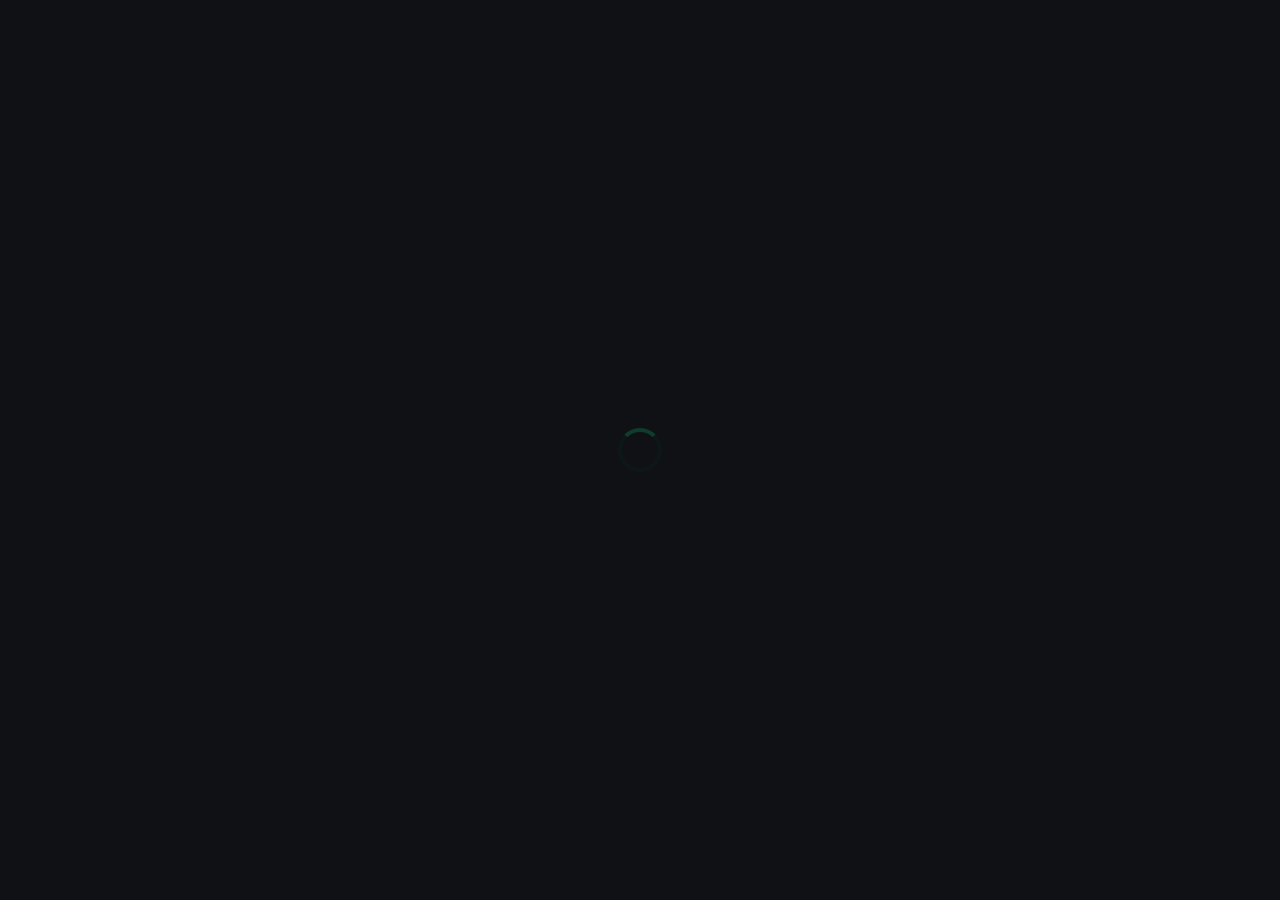
==== admin/index.html @ 9fe343ef "Healthy & Tasty: menú digital PWA con pedido rápido, seguimiento de pedido y mesero IA Co-Authored-B" ====
<!doctype html>
<html lang="es" data-mode="admin" data-base="../">
<head>
  <meta charset="utf-8" />
  <meta name="viewport" content="width=device-width, initial-scale=1" />
  <title>Healthy &amp; Tasty · Admin</title>
  <meta name="robots" content="noindex, nofollow" />
  <meta name="theme-color" content="#0f1115" />
  <link rel="icon" href="../assets/icons/favicon.svg" type="image/svg+xml" />
  <link href="https://fonts.googleapis.com/css2?family=Courier+Prime:wght@400;700&family=Fraunces:opsz,wght@9..144,500;9..144,700&family=Outfit:wght@400;500;600;700;800&display=swap" rel="stylesheet" />
  <link rel="stylesheet" href="../styles.css" />
  <style>body { background: #0f1115; }</style>
</head>
<body>
  <div id="root"><div class="loader"><div class="spinner"></div></div></div>
  <script type="module" src="../app.js"></script>
</body>
</html>
---- styles.css ----
:root {
  --bg: #FDF1F2; --card: #FFFFFF; --text: #0F3D2C; --muted: #5E7468;
  --primary: #0F3D2C; --secondary: #F7ADB6; --accent: #E58593; --onPrimary: #FDF1F2;
  --radius: 22px; --shadow: 0 10px 30px rgba(0,0,0,.25);
  --font: "Outfit", system-ui, -apple-system, "Segoe UI", Roboto, sans-serif;
  --display: "Fraunces", Georgia, serif;
}
* { box-sizing: border-box; -webkit-tap-highlight-color: transparent; }
html, body { margin: 0; min-height: 100%; }
body { font-family: var(--font); background: var(--bg); color: var(--text); transition: background .5s, color .5s; overflow-x: hidden; }
button, input, select, textarea { font: inherit; color: inherit; }
button { cursor: pointer; border: 0; background: none; }
img { max-width: 100%; display: block; }
.wrap { max-width: 980px; margin: 0 auto; padding: 0 16px; }
.muted { color: var(--muted); }
.center { text-align: center; }
.row { display: flex; align-items: center; gap: 10px; }
.between { justify-content: space-between; }
.grow { flex: 1; min-width: 0; }
.hidden { display: none !important; }

/* ---------- Carga ---------- */
.loader { min-height: 100vh; display: grid; place-items: center; }
.spinner { width: 44px; height: 44px; border-radius: 50%; border: 4px solid color-mix(in srgb, var(--text) 15%, transparent); border-top-color: var(--primary); animation: spin 1s linear infinite; }
@keyframes spin { to { transform: rotate(360deg); } }

/* ---------- Botones con luz de borde ---------- */
.glow {
  --c1: var(--primary); --c2: var(--secondary); --inner: var(--card);
  position: relative; isolation: isolate; overflow: hidden; border-radius: var(--radius);
  padding: 3px; transition: transform .35s cubic-bezier(.2,.9,.3,1.3), box-shadow .35s;
}
.glow::before {
  content: ""; position: absolute; z-index: -2; left: 50%; top: 50%; width: 300%; aspect-ratio: 1;
  translate: -50% -50%;
  background: conic-gradient(from 0deg, transparent 0 55%, var(--c1) 70%, var(--c2) 80%, transparent 92%);
  animation: spin 3.6s linear infinite;
}
.glow::after { content: ""; position: absolute; inset: 3px; z-index: -1; border-radius: calc(var(--radius) - 3px); background: var(--inner); }
.glow:hover, .glow:focus-visible { transform: translateY(-4px) scale(1.015); box-shadow: 0 0 34px -4px var(--c1), 0 0 70px -20px var(--c2); outline: none; }
.glow:active { transform: scale(.97); }
.glow.soft::before { opacity: .55; animation-duration: 6s; }

/* ---------- Cabecera / portada ---------- */
.badge-table { display: inline-flex; gap: 6px; align-items: center; padding: 6px 14px; border-radius: 99px; background: color-mix(in srgb, var(--primary) 10%, transparent); font-size: 14px; font-weight: 600; }
.pill-link { padding: 12px 20px; border-radius: 99px; background: color-mix(in srgb, var(--text) 9%, transparent); color: var(--text); text-decoration: none; font-weight: 500; display: inline-flex; align-items: center; gap: 8px; }

/* ---------- Vista restaurante ---------- */
.rest-view { min-height: 100vh; padding-bottom: 130px; background: radial-gradient(900px 420px at 85% -5%, color-mix(in srgb, var(--secondary) 55%, transparent), transparent 70%), radial-gradient(700px 420px at 0% 30%, color-mix(in srgb, var(--secondary) 28%, transparent), transparent 70%), var(--bg); }
.rest-head { position: relative; padding: 18px 0 10px; }
.rest-head .logo { width: 150px; height: 150px; object-fit: contain; margin: 4px auto 6px; filter: drop-shadow(0 8px 18px color-mix(in srgb, var(--primary) 25%, transparent)); }
.icon-btn { width: 44px; height: 44px; border-radius: 14px; display: grid; place-items: center; background: color-mix(in srgb, var(--text) 8%, transparent); font-size: 20px; }
.chips { position: sticky; top: 0; z-index: 20; display: flex; gap: 8px; overflow-x: auto; padding: 12px 16px; scrollbar-width: none;
  background: color-mix(in srgb, var(--bg) 88%, transparent); backdrop-filter: blur(10px); }
.chips::-webkit-scrollbar { display: none; }
.chip { flex: none; padding: 10px 16px; border-radius: 99px; font-weight: 600; font-size: 14px; white-space: nowrap;
  border: 1.5px solid color-mix(in srgb, var(--primary) 45%, transparent); color: var(--text); transition: .25s; }
.chip.on { background: var(--primary); color: var(--onPrimary); box-shadow: 0 0 18px -4px var(--primary); border-color: var(--primary); }
.cat-title { font-family: var(--display); font-size: 26px; margin: 26px 0 4px; color: var(--primary); }
.cat-note { margin: 0 0 12px; color: var(--muted); font-size: 14px; }
.products { display: grid; gap: 14px; grid-template-columns: repeat(auto-fill, minmax(280px, 1fr)); }
.p-card { --radius: 18px; width: 100%; text-align: left; }
.p-card .inner { padding: 16px; border-radius: 15px; display: flex; flex-direction: column; gap: 8px; height: 100%; min-height: 128px; }
.p-card h3 { margin: 0; font-size: 17px; line-height: 1.25; }
.p-card p { margin: 0; font-size: 13.5px; color: var(--muted); line-height: 1.4; }
.p-card .foot { margin-top: auto; display: flex; justify-content: space-between; align-items: center; gap: 8px; }
.price { font-weight: 700; color: var(--primary); font-size: 17px; }
.add-dot { width: 36px; height: 36px; border-radius: 12px; display: grid; place-items: center; background: var(--primary); color: var(--onPrimary); font-size: 22px; font-weight: 700; }
.tiny-badge { font-size: 11px; font-weight: 700; padding: 3px 8px; border-radius: 99px; background: color-mix(in srgb, var(--accent) 18%, transparent); color: var(--accent); }

/* ---------- Barra carrito ---------- */
.cart-bar { position: fixed; z-index: 40; left: 50%; bottom: 16px; translate: -50% 0; width: min(560px, calc(100% - 32px)); }
.cart-bar .inner { display: flex; align-items: center; gap: 12px; padding: 14px 18px; border-radius: 19px; font-weight: 600; }
.count { min-width: 30px; height: 30px; border-radius: 10px; display: grid; place-items: center; background: var(--primary); color: var(--onPrimary); font-size: 15px; }

/* ---------- Modales ---------- */
.overlay { position: fixed; inset: 0; z-index: 60; background: rgba(15,61,44,.45); backdrop-filter: blur(6px); display: flex; align-items: flex-end; justify-content: center; animation: fade .25s; }
@media (min-width: 720px) { .overlay { align-items: center; } }
@keyframes fade { from { opacity: 0; } }
@keyframes up { from { transform: translateY(40px); opacity: 0; } }
.sheet { width: min(620px, 100%); max-height: 92vh; overflow: auto; background: var(--card); color: var(--text); border-radius: 26px 26px 0 0; padding: 22px 18px 18px; animation: up .3s cubic-bezier(.2,.9,.3,1.2); box-shadow: var(--shadow); }
@media (min-width: 720px) { .sheet { border-radius: 26px; } }
.sheet h2 { margin: 0 0 6px; font-family: var(--display); font-size: 25px; line-height: 1.15; }
.sec { margin-top: 18px; }
.sec-title { font-weight: 700; font-size: 14px; letter-spacing: .6px; text-transform: uppercase; color: var(--muted); margin-bottom: 8px; display: flex; gap: 8px; align-items: center; }
.opt-grid { display: flex; flex-wrap: wrap; gap: 8px; }
.opt { padding: 10px 14px; border-radius: 14px; border: 1.5px solid color-mix(in srgb, var(--text) 18%, transparent); font-size: 14.5px; transition: .2s; display: inline-flex; gap: 8px; align-items: center; }
.opt.on { border-color: var(--primary); background: color-mix(in srgb, var(--primary) 16%, transparent); box-shadow: 0 0 14px -6px var(--primary); }
.opt small { color: var(--muted); }
.qty { display: inline-flex; align-items: center; gap: 4px; border-radius: 14px; border: 1.5px solid color-mix(in srgb, var(--text) 18%, transparent); }
.qty button { width: 38px; height: 38px; font-size: 20px; font-weight: 700; }
.qty span { min-width: 26px; text-align: center; font-weight: 700; }
.field { width: 100%; padding: 12px 14px; border-radius: 14px; border: 1.5px solid color-mix(in srgb, var(--text) 18%, transparent); background: color-mix(in srgb, var(--text) 4%, transparent); outline: none; }
.field:focus { border-color: var(--primary); }
textarea.field { resize: vertical; min-height: 64px; }
.btn { padding: 14px 20px; border-radius: 16px; font-weight: 700; font-size: 16px; display: inline-flex; align-items: center; justify-content: center; gap: 8px; transition: transform .15s, filter .2s; }
.btn:active { transform: scale(.97); }
.btn-primary { background: var(--primary); color: var(--onPrimary); box-shadow: 0 8px 22px -10px var(--primary); }
.btn-ghost { background: color-mix(in srgb, var(--text) 8%, transparent); }
.btn-danger { background: #c62828; color: #fff; }
.btn[disabled] { opacity: .5; pointer-events: none; }
.btn-block { width: 100%; }
.half-box { padding: 12px; border-radius: 16px; background: color-mix(in srgb, var(--primary) 8%, transparent); border: 1px dashed color-mix(in srgb, var(--primary) 50%, transparent); }
.switch { display: inline-flex; align-items: center; gap: 10px; font-weight: 600; }
.switch i { width: 46px; height: 26px; border-radius: 99px; background: color-mix(in srgb, var(--text) 22%, transparent); position: relative; transition: .25s; }
.switch i::after { content: ""; position: absolute; top: 3px; left: 3px; width: 20px; height: 20px; border-radius: 50%; background: #fff; transition: .25s; }
.switch.on i { background: var(--primary); }
.switch.on i::after { left: 23px; }
.line { display: flex; gap: 10px; padding: 12px 0; border-bottom: 1px dashed color-mix(in srgb, var(--text) 16%, transparent); }
.line:last-child { border-bottom: 0; }
.line .meta { font-size: 13px; color: var(--muted); }
.drinks { display: flex; gap: 10px; overflow-x: auto; padding-bottom: 6px; }
.drink { flex: none; width: 150px; text-align: left; --radius: 16px; }
.drink .inner { padding: 12px; border-radius: 13px; font-size: 14px; }

/* ---------- Ticket ---------- */
.ticket-wrap { width: min(430px, 100%); max-height: 94vh; overflow: auto; animation: up .35s cubic-bezier(.2,.9,.3,1.2); padding: 8px; }
.ticket { background: #fffdf7; color: #1b1b1b; border-radius: 18px 18px 0 0; padding: 22px 20px 16px; font-family: "Courier Prime", ui-monospace, monospace; position: relative; box-shadow: 0 30px 60px rgba(0,0,0,.4); }
.ticket::after { content: ""; position: absolute; left: 0; right: 0; bottom: -14px; height: 14px;
  background: linear-gradient(-45deg, transparent 10px, #fffdf7 0) 0 0/20px 14px repeat-x, linear-gradient(45deg, transparent 10px, #fffdf7 0) 0 0/20px 14px repeat-x; }
.ticket h3 { font-family: var(--font); margin: 0; text-align: center; letter-spacing: 2px; font-size: 15px; }
.ticket .code { font-family: var(--font); font-size: 46px; font-weight: 800; text-align: center; letter-spacing: 6px; margin: 4px 0; }
.ticket .dash { border-top: 2px dashed #bbb; margin: 12px 0; }
.ticket .t-rest { font-family: var(--font); font-weight: 800; font-size: 13px; letter-spacing: 1px; text-transform: uppercase; margin: 10px 0 4px; padding: 4px 8px; border-radius: 6px; display: inline-block; }
.ticket .t-line { display: flex; justify-content: space-between; gap: 10px; font-size: 14.5px; margin: 6px 0 0; }
.ticket .t-sub { font-size: 12.5px; color: #555; padding-left: 26px; }
.ticket .t-total { display: flex; justify-content: space-between; font-family: var(--font); font-weight: 800; font-size: 22px; }
.ticket .t-foot { text-align: center; font-size: 12.5px; color: #555; }
.ticket-actions { display: flex; gap: 10px; margin-top: 26px; }
.waiter-flag { text-align: center; font-family: var(--font); font-weight: 700; padding: 10px; border-radius: 12px; background: #1b1b1b; color: #fff; margin-bottom: 14px; animation: pulse 1.6s ease-in-out infinite; }
@keyframes pulse { 50% { box-shadow: 0 0 0 6px rgba(27,27,27,.15); } }

.toast { position: fixed; z-index: 90; left: 50%; top: 18px; translate: -50% 0; padding: 12px 18px; border-radius: 14px; background: #111; color: #fff; font-weight: 600; box-shadow: var(--shadow); animation: up .3s; max-width: calc(100% - 32px); }
.menu-img { width: 100%; border-radius: 14px; }

/* ---------- Mesero IA ---------- */
.ai { min-height: 100vh; min-height: 100dvh; display: flex; flex-direction: column;
  background: radial-gradient(900px 500px at 100% 0%, color-mix(in srgb, var(--secondary) 55%, transparent), transparent 60%), radial-gradient(800px 600px at 0% 100%, color-mix(in srgb, var(--secondary) 30%, transparent), transparent 60%), var(--bg); }
.ai-top { display: flex; align-items: center; gap: 12px; padding: 14px 16px; border-bottom: 1px solid color-mix(in srgb, var(--text) 10%, transparent); position: sticky; top: 0; z-index: 10; background: color-mix(in srgb, var(--bg) 88%, transparent); backdrop-filter: blur(10px); }
.avatar { width: 46px; height: 46px; border-radius: 50%; display: grid; place-items: center; font-size: 24px; background: conic-gradient(from 0deg, var(--secondary), var(--primary), var(--secondary)); position: relative; }
.avatar::after { content: ""; position: absolute; inset: 3px; border-radius: 50%; background: var(--card); z-index: 0; }
.avatar span { position: relative; z-index: 1; }
.avatar.talking { animation: spin 3s linear infinite; }
.avatar.talking span { animation: spin 3s linear infinite reverse; }
.ai-logos { display: flex; gap: 6px; }
.ai-logos img { height: 28px; width: auto; }
.chat { flex: 1; overflow-y: auto; padding: 18px 16px 10px; display: flex; flex-direction: column; gap: 12px; }
.bubble { max-width: 86%; padding: 12px 15px; border-radius: 20px; line-height: 1.45; font-size: 15.5px; animation: up .25s; white-space: pre-wrap; }
.bubble.model { align-self: flex-start; background: var(--card); box-shadow: 0 2px 10px -4px color-mix(in srgb, var(--primary) 30%, transparent); border-bottom-left-radius: 6px; }
.bubble.user { align-self: flex-end; background: var(--primary); color: var(--onPrimary); border-bottom-right-radius: 6px; font-weight: 500; }
.typing { display: inline-flex; gap: 5px; }
.typing i { width: 8px; height: 8px; border-radius: 50%; background: var(--muted); animation: blink 1.2s infinite; }
.typing i:nth-child(2) { animation-delay: .2s; } .typing i:nth-child(3) { animation-delay: .4s; }
@keyframes blink { 50% { opacity: .2; transform: translateY(-3px); } }
.sugs { display: flex; gap: 10px; overflow-x: auto; padding: 2px 0 6px; align-self: stretch; }
.sug { flex: none; width: 210px; text-align: left; --radius: 16px; }
.sug .inner { padding: 12px; border-radius: 13px; display: flex; flex-direction: column; gap: 4px; height: 100%; }
.sug .r { font-size: 11px; font-weight: 800; letter-spacing: .8px; text-transform: uppercase; }
.sug b { font-size: 14.5px; line-height: 1.25; }
.quick { display: flex; gap: 8px; overflow-x: auto; padding: 0 16px 8px; }
.quick button { flex: none; padding: 9px 14px; border-radius: 99px; background: color-mix(in srgb, var(--secondary) 45%, var(--card)); font-size: 14px; }
.composer { display: flex; gap: 8px; padding: 10px 16px calc(12px + env(safe-area-inset-bottom)); border-top: 1px solid color-mix(in srgb, var(--text) 10%, transparent); background: color-mix(in srgb, var(--bg) 92%, transparent); }
.composer .field { border-radius: 16px; }
.mic { width: 50px; height: 50px; flex: none; border-radius: 16px; display: grid; place-items: center; font-size: 22px; background: color-mix(in srgb, var(--text) 8%, transparent); }
.mic.on { background: var(--secondary); box-shadow: 0 0 0 0 rgba(229,133,147,.7); animation: ring 1.3s infinite; }
@keyframes ring { 70% { box-shadow: 0 0 0 14px rgba(229,133,147,0); } }
.mic.armed { background: color-mix(in srgb, var(--secondary) 35%, transparent); box-shadow: inset 0 0 0 2px var(--secondary); }
.send { width: 50px; height: 50px; flex: none; border-radius: 16px; background: var(--primary); color: var(--onPrimary); font-size: 20px; font-weight: 800; }
.order-pill { margin: 0 16px 8px; }
.order-pill .inner { padding: 10px 14px; border-radius: 15px; display: flex; align-items: center; gap: 10px; font-weight: 600; font-size: 14.5px; }
.splash { position: fixed; inset: 0; z-index: 70; display: grid; place-items: center; padding: 24px; text-align: center;
  background: radial-gradient(700px 500px at 50% 30%, color-mix(in srgb, var(--secondary) 70%, transparent), transparent 70%), var(--bg); }
.splash .splash-logo { width: 190px; height: 190px; object-fit: contain; margin: 0 auto 14px; filter: drop-shadow(0 10px 22px color-mix(in srgb, var(--primary) 30%, transparent)); }
.splash h1 { font-family: var(--display); font-size: clamp(30px, 7vw, 46px); margin: 6px 0; }

/* ---------- Admin ---------- */
.admin { --bg: #0f1115; --card: #171a21; --text: #e9ecf2; --muted: #8b93a7; --primary: #F7ADB6; --secondary: #6FB3E8; --accent: #F7ADB6; --onPrimary: #0F3D2C; min-height: 100vh; }
.admin-top { display: flex; align-items: center; gap: 12px; padding: 14px 16px; border-bottom: 1px solid rgba(255,255,255,.07); position: sticky; top: 0; z-index: 30; background: rgba(15,17,21,.92); backdrop-filter: blur(8px); flex-wrap: wrap; }
.tabs { display: flex; gap: 6px; overflow-x: auto; padding: 12px 16px; scrollbar-width: none; }
.tabs button { flex: none; padding: 9px 14px; border-radius: 12px; font-weight: 600; font-size: 14px; color: var(--muted); }
.tabs button.on { background: var(--primary); color: var(--onPrimary); }
.panel { background: var(--card); border-radius: 18px; padding: 16px; margin-bottom: 14px; border: 1px solid rgba(255,255,255,.05); }
.a-row { display: flex; align-items: center; gap: 10px; padding: 10px 4px; border-bottom: 1px solid rgba(255,255,255,.06); }
.a-row:last-child { border-bottom: 0; }
.a-row.off { opacity: .45; }
.grid2 { display: grid; gap: 12px; grid-template-columns: repeat(auto-fit, minmax(200px, 1fr)); }
label.lbl { display: flex; flex-direction: column; gap: 6px; font-size: 13px; font-weight: 600; color: var(--muted); }
.login { min-height: 100vh; display: grid; place-items: center; padding: 16px; }
.login .panel { width: min(380px, 100%); padding: 26px; }
.status { font-size: 12px; font-weight: 700; padding: 4px 10px; border-radius: 99px; }
.st-nuevo { background: #F5C45133; color: #F5C451; } .st-preparando { background: #6FB3E833; color: #6FB3E8; } .st-listo { background: #F7ADB644; color: #F7ADB6; }
.st-entregado { background: #4caf5033; color: #7fd483; } .st-cancelado { background: #ef535033; color: #ef8a88; }
.qr-card { background: #fff; color: #111; border-radius: 18px; padding: 16px; text-align: center; }
.qr-card img { margin: 0 auto; width: 220px; image-rendering: pixelated; }
.err { color: #ff8a80; font-size: 14px; margin-top: 8px; }

/* ---------- Cliente rápido y seguimiento del pedido ---------- */
.gate { min-height: 100vh; display: grid; place-items: center; padding: 20px; background: radial-gradient(900px 420px at 85% -5%, color-mix(in srgb, var(--secondary) 55%, transparent), transparent 70%), var(--bg); }
.gate-card { width: min(420px, 100%); text-align: center; }
.gate-card img.logo { width: 170px; height: 170px; object-fit: contain; margin: 0 auto 6px; filter: drop-shadow(0 8px 18px color-mix(in srgb, var(--primary) 25%, transparent)); }
.gate-card h1 { font-family: var(--display); font-size: 30px; margin: 4px 0; }
.gate-card form { text-align: left; margin-top: 18px; display: grid; gap: 14px; background: var(--card); padding: 18px; border-radius: 22px; box-shadow: var(--shadow); }
.track { min-height: 100vh; padding: 22px 0 60px; background: radial-gradient(900px 420px at 85% -5%, color-mix(in srgb, var(--secondary) 55%, transparent), transparent 70%), var(--bg); }
.track-card { background: var(--card); border-radius: 22px; padding: 18px; margin-top: 14px; box-shadow: var(--shadow); }
.steps { display: flex; justify-content: space-between; gap: 6px; margin: 16px 0 6px; position: relative; }
.steps::before { content: ""; position: absolute; left: 8%; right: 8%; top: 22px; height: 4px; border-radius: 4px; background: color-mix(in srgb, var(--text) 12%, transparent); }
.step { flex: 1; text-align: center; font-size: 12.5px; font-weight: 600; color: var(--muted); position: relative; z-index: 1; }
.step i { display: grid; place-items: center; width: 46px; height: 46px; margin: 0 auto 6px; border-radius: 50%; font-style: normal; font-size: 22px;
  background: var(--card); border: 3px solid color-mix(in srgb, var(--text) 14%, transparent); transition: .4s; }
.step.done i { background: var(--primary); border-color: var(--primary); }
.step.now i { background: var(--secondary); border-color: var(--primary); animation: pulse2 1.6s ease-in-out infinite; }
.step.now, .step.done { color: var(--text); }
@keyframes pulse2 { 50% { box-shadow: 0 0 0 9px color-mix(in srgb, var(--secondary) 45%, transparent); } }
.track-big { text-align: center; font-family: var(--display); font-size: 24px; margin: 6px 0 0; }
.bye { min-height: 100vh; display: grid; place-items: center; text-align: center; padding: 24px; background: radial-gradient(900px 420px at 50% 0%, color-mix(in srgb, var(--secondary) 55%, transparent), transparent 70%), var(--bg); }
.bye .big { font-size: 74px; }
.quick-bar { position: fixed; z-index: 41; left: 50%; bottom: 84px; translate: -50% 0; width: min(560px, calc(100% - 32px)); }
.quick-bar button { width: 100%; padding: 12px 16px; border-radius: 16px; background: var(--secondary); color: var(--primary); font-weight: 700; box-shadow: var(--shadow); display: flex; align-items: center; gap: 10px; }
.live-status { display: flex; align-items: center; gap: 8px; justify-content: center; font-family: var(--font); font-weight: 700; margin: 10px 0 0; }
.live-status .dot { width: 10px; height: 10px; border-radius: 50%; background: #2e9e5b; animation: blink 1.4s infinite; }
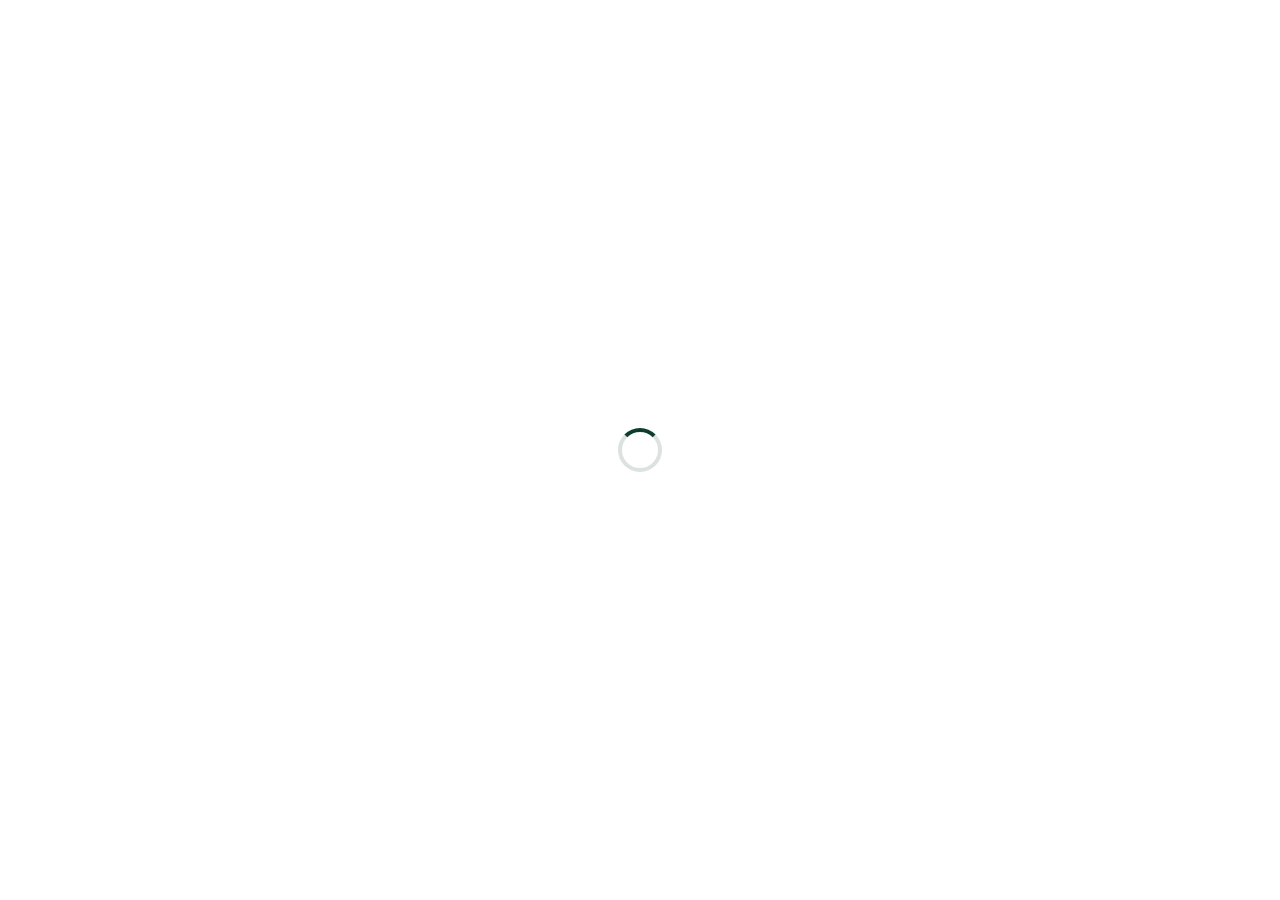
==== commit 16e8a34e: "Admin claro, instalar como app, datos del cliente con GPS antes de pedir o hablar con Leo Co-Authore" ====
--- a/admin/index.html
+++ b/admin/index.html
@@ -5,11 +5,11 @@
   <meta name="viewport" content="width=device-width, initial-scale=1" />
   <title>Healthy &amp; Tasty · Admin</title>
   <meta name="robots" content="noindex, nofollow" />
-  <meta name="theme-color" content="#0f1115" />
+  <meta name="theme-color" content="#ffffff" />
   <link rel="icon" href="../assets/icons/favicon.svg" type="image/svg+xml" />
   <link href="https://fonts.googleapis.com/css2?family=Courier+Prime:wght@400;700&family=Fraunces:opsz,wght@9..144,500;9..144,700&family=Outfit:wght@400;500;600;700;800&display=swap" rel="stylesheet" />
   <link rel="stylesheet" href="../styles.css" />
-  <style>body { background: #0f1115; }</style>
+  <style>body { background: #ffffff; }</style>
 </head>
 <body>
   <div id="root"><div class="loader"><div class="spinner"></div></div></div>
--- a/styles.css
+++ b/styles.css
@@ -174,13 +174,13 @@
 .splash h1 { font-family: var(--display); font-size: clamp(30px, 7vw, 46px); margin: 6px 0; }
 
 /* ---------- Admin ---------- */
-.admin { --bg: #0f1115; --card: #171a21; --text: #e9ecf2; --muted: #8b93a7; --primary: #F7ADB6; --secondary: #6FB3E8; --accent: #F7ADB6; --onPrimary: #0F3D2C; min-height: 100vh; }
-.admin-top { display: flex; align-items: center; gap: 12px; padding: 14px 16px; border-bottom: 1px solid rgba(255,255,255,.07); position: sticky; top: 0; z-index: 30; background: rgba(15,17,21,.92); backdrop-filter: blur(8px); flex-wrap: wrap; }
+.admin { --bg: #ffffff; --card: #f4f5f8; --text: #111111; --muted: #444b59; --primary: #111111; --secondary: #F7ADB6; --accent: #c2185b; --onPrimary: #ffffff; color: #111111; background: #ffffff; min-height: 100vh; }
+.admin-top { display: flex; align-items: center; gap: 12px; padding: 14px 16px; border-bottom: 1px solid rgba(0,0,0,.12); position: sticky; top: 0; z-index: 30; background: rgba(255,255,255,.95); backdrop-filter: blur(8px); flex-wrap: wrap; }
 .tabs { display: flex; gap: 6px; overflow-x: auto; padding: 12px 16px; scrollbar-width: none; }
 .tabs button { flex: none; padding: 9px 14px; border-radius: 12px; font-weight: 600; font-size: 14px; color: var(--muted); }
 .tabs button.on { background: var(--primary); color: var(--onPrimary); }
-.panel { background: var(--card); border-radius: 18px; padding: 16px; margin-bottom: 14px; border: 1px solid rgba(255,255,255,.05); }
-.a-row { display: flex; align-items: center; gap: 10px; padding: 10px 4px; border-bottom: 1px solid rgba(255,255,255,.06); }
+.panel { background: var(--card); border-radius: 18px; padding: 16px; margin-bottom: 14px; border: 1px solid rgba(0,0,0,.1); }
+.a-row { display: flex; align-items: center; gap: 10px; padding: 10px 4px; border-bottom: 1px solid rgba(0,0,0,.1); }
 .a-row:last-child { border-bottom: 0; }
 .a-row.off { opacity: .45; }
 .grid2 { display: grid; gap: 12px; grid-template-columns: repeat(auto-fit, minmax(200px, 1fr)); }
@@ -218,3 +218,30 @@
 .quick-bar button { width: 100%; padding: 12px 16px; border-radius: 16px; background: var(--secondary); color: var(--primary); font-weight: 700; box-shadow: var(--shadow); display: flex; align-items: center; gap: 10px; }
 .live-status { display: flex; align-items: center; gap: 8px; justify-content: center; font-family: var(--font); font-weight: 700; margin: 10px 0 0; }
 .live-status .dot { width: 10px; height: 10px; border-radius: 50%; background: #2e9e5b; animation: blink 1.4s infinite; }
+
+/* ---------- Llamar al mesero ---------- */
+.btn-call { background: var(--secondary); color: var(--primary); padding: 11px 18px; font-size: 15px; box-shadow: 0 6px 18px -8px var(--primary); }
+.btn-call.waiting { background: color-mix(in srgb, var(--primary) 12%, transparent); box-shadow: none; }
+.call-banner { position: fixed; z-index: 95; left: 0; right: 0; top: 0; padding: 10px 14px; background: #c62828; color: #fff; display: grid; gap: 8px; box-shadow: 0 8px 30px rgba(0,0,0,.4); }
+.call-banner.armhint { background: #2b2f3a; }
+.call-banner .call { display: flex; align-items: center; gap: 12px; font-weight: 700; font-size: 17px; animation: pulse3 1.2s ease-in-out infinite; }
+.call-banner .call .grow small { font-weight: 500; opacity: .85; }
+.call-banner button { background: #fff; color: #c62828; font-weight: 800; padding: 8px 14px; border-radius: 12px; }
+.call-banner.armhint button { color: #2b2f3a; }
+@keyframes pulse3 { 50% { opacity: .65; } }
+
+.admin, .admin input, .admin select, .admin textarea, .admin button, .admin label, .admin a { color: #111111; }
+.admin ::placeholder { color: #6b7280; }
+.admin option { color: #111; }
+.admin .btn-primary, .admin .tabs button.on, .admin .count, .admin .btn-danger { color: #ffffff; }
+.admin .qr-card, .admin .qr-card * { color: #111; }
+.admin .status { font-weight: 800; }
+.admin .st-nuevo { background: #fff0b8; color: #6b4e00; } .admin .st-preparando { background: #cfe6ff; color: #0b3d75; }
+.admin .st-listo { background: #ffd3da; color: #8a1030; } .admin .st-entregado { background: #cdeed3; color: #14532d; } .admin .st-cancelado { background: #ffd0d0; color: #8a1111; }
+.admin a { text-decoration: underline; }
+.admin .pill-link { text-decoration: none; }
+
+/* ---------- Datos del cliente / instalar app ---------- */
+.gate-card form .hint { font-size: 12.5px; color: var(--muted); margin: -6px 0 0; }
+.gps-btn { width: 100%; padding: 12px 14px; border-radius: 14px; background: color-mix(in srgb, var(--secondary) 55%, var(--card)); font-weight: 700; }
+.gps-ok { font-size: 13px; color: #14532d; font-weight: 600; }
